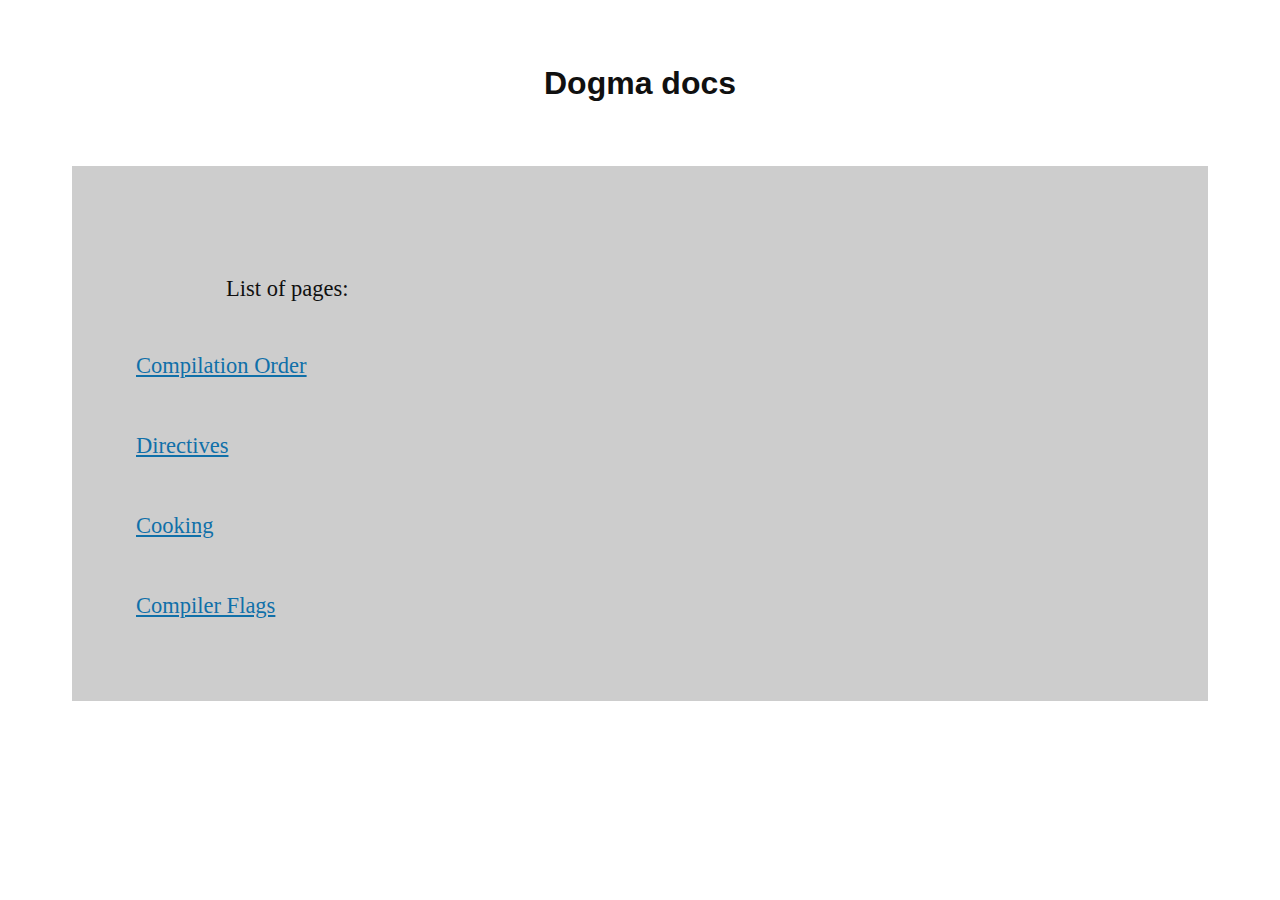
==== docs/index.html @ bc17f101 "Initial commit" ====
<!DOCTYPE html>
<html>
    <head>
        <title>Dogma Documentation</title>
        <link rel="icon" type="image/x-icon" href="./assets/Dogma.png">
        <link rel="stylesheet" type="text/css" href="./style.css"/>
    </head>
    <body><br><br>
        <h1>
            Dogma docs
        </h1>
        <div>
            <p>
                List of pages:
            </p>
            <a href="./pages/compilation_order.html">Compilation Order</a>
            <br><br>
            <br>
            <br>
            <a href="./pages/directives.html">Directives</a>
            <br><br>
            <br>
            <br>
            <a href="./pages/cook.html">Cooking</a>
            <br><br>
            <br>
            <br>
            <a href="./pages/compiler_flags.html">Compiler Flags</a>
            <br><br>
        </div>
    </body>
</html>
---- docs/style.css ----
h1 {
    font-family: 'Gill Sans', 'Gill Sans MT', Calibri, 'Trebuchet MS', sans-serif;
    text-align: center;
    color: #101010;
}
div {
    display: block;
    padding: 5vw;
    margin: 5vw;
    background-color: #cdcdcd;
}
p, pre, a, cb {
    margin-top: 2vh;
    padding-top: .2vh;
    padding-bottom: .2vh;
    color: #101010;
    font-size: 2.5vh;

    white-space: pre-wrap;
    font: normal;
}
a {
    color: #1070a9
}
comment {
    color: #005910;
}
cb {
    background-color: #b0b0b0;
    border-radius: .8vh .8vh;
    font-family: monospace;
}
pre {
    background-color: #b0b0b0;
    border-radius: 1.4vh 1.4vh;
    font-family: monospace;
    padding-left: .6vw;
}
r {
    color: #cd0000;
}
h {
    font-size: 3.5vh;
    color: rgb(87, 83, 195);
}
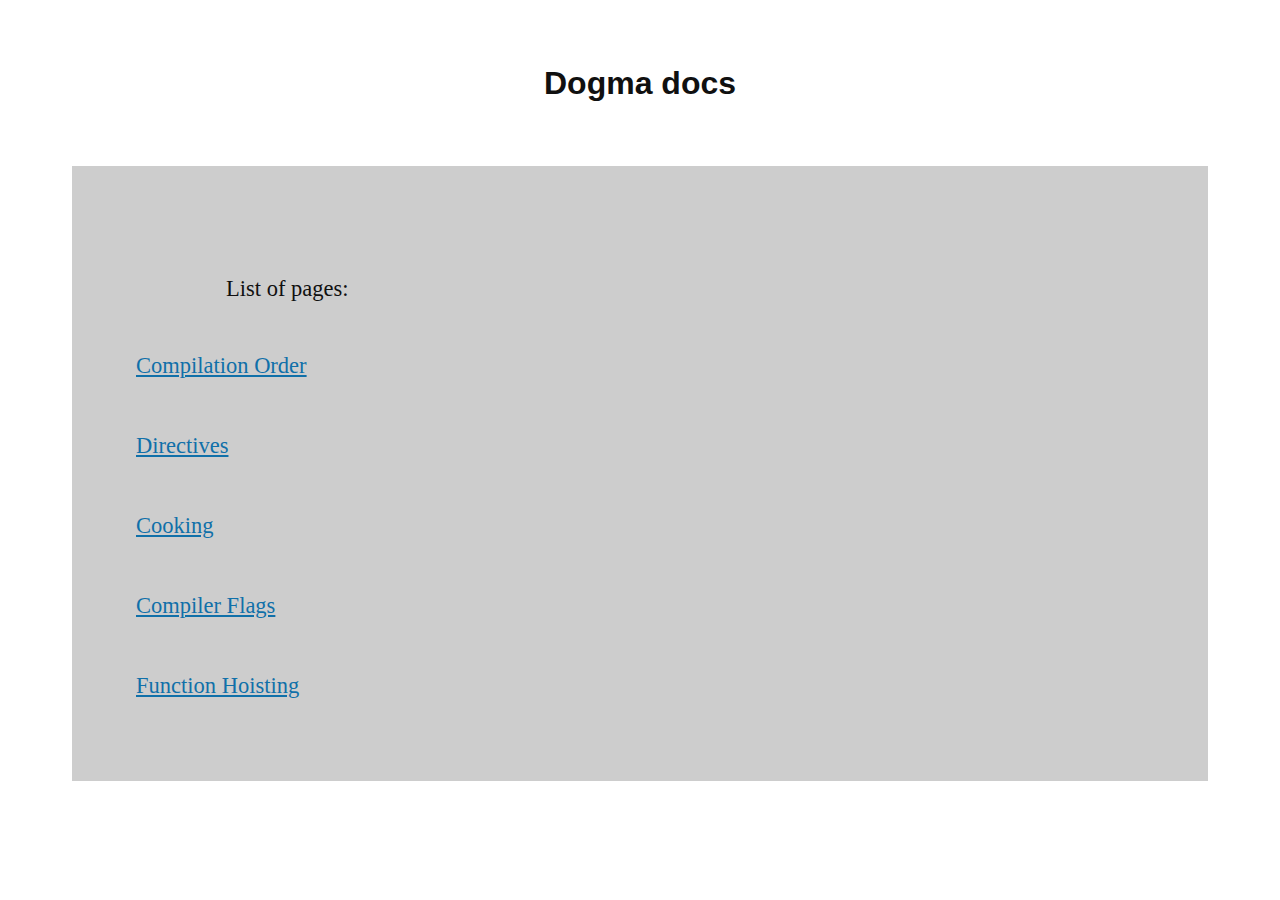
==== commit d319b315: "Added hoisted functions" ====
--- a/docs/index.html
+++ b/docs/index.html
@@ -27,6 +27,10 @@
             <br>
             <a href="./pages/compiler_flags.html">Compiler Flags</a>
             <br><br>
+            <br>
+            <br>
+            <a href="./pages/function_hoisting.html">Function Hoisting</a>
+            <br><br>
         </div>
     </body>
 </html>--- a/docs/style.css
+++ b/docs/style.css
@@ -25,6 +25,9 @@
 comment {
     color: #005910;
 }
+highlight {
+    color: #8d0000;
+}
 cb {
     background-color: #b0b0b0;
     border-radius: .8vh .8vh;
